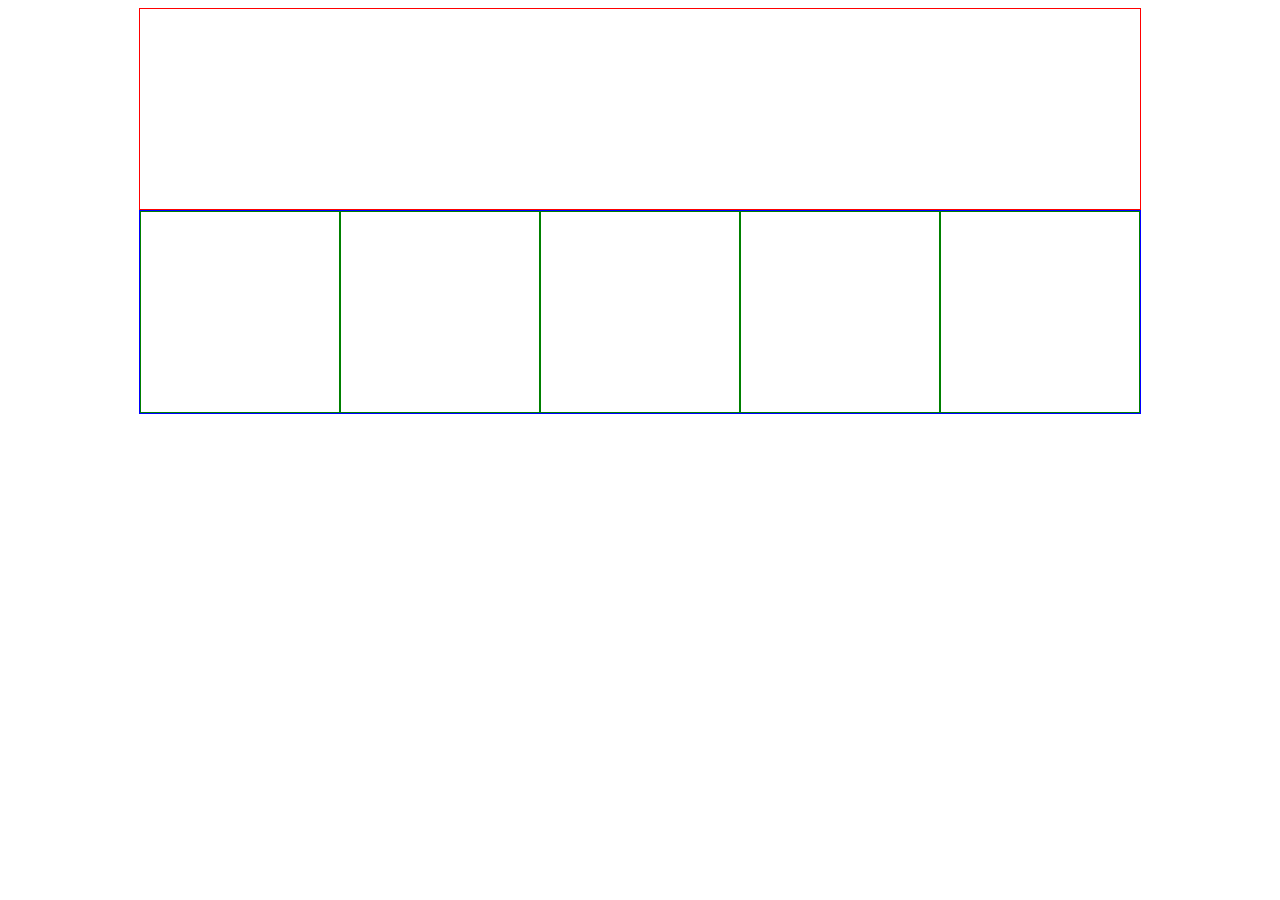
==== 6/2z.html @ 0c2d8694 "6" ====
<!DOCTYPE html>
<html lang="en">

<head>
    <meta charset="UTF-8">
    <meta name="viewport" content="width=device-width, initial-scale=1.0">
    <meta http-equiv="X-UA-Compatible" content="ie=edge">
    <style>
        body {
            display: flex;
            flex-direction: column;
            align-items: center;
        }
        
        .top {
            width: 1000px;
            min-height: 200px;
            border: solid 1px red;
        }
        
        .mid {
            display: flex;
            width: 1000px;
            border: solid 1px blue;
        }
        
        .goods-item {
            width: 200px;
            min-height: 200px;
            border: solid 1px green;
        }
    </style>
    <title>Document</title>
</head>

<body>
    <div id='basket' class='top'></div>
    <div id='goods' class='mid'>
        <div class="goods-item"></div>
        <div class="goods-item"></div>
        <div class="goods-item"></div>
        <div class="goods-item"></div>
        <div class="goods-item"></div>
    </div>
</body>

</html>
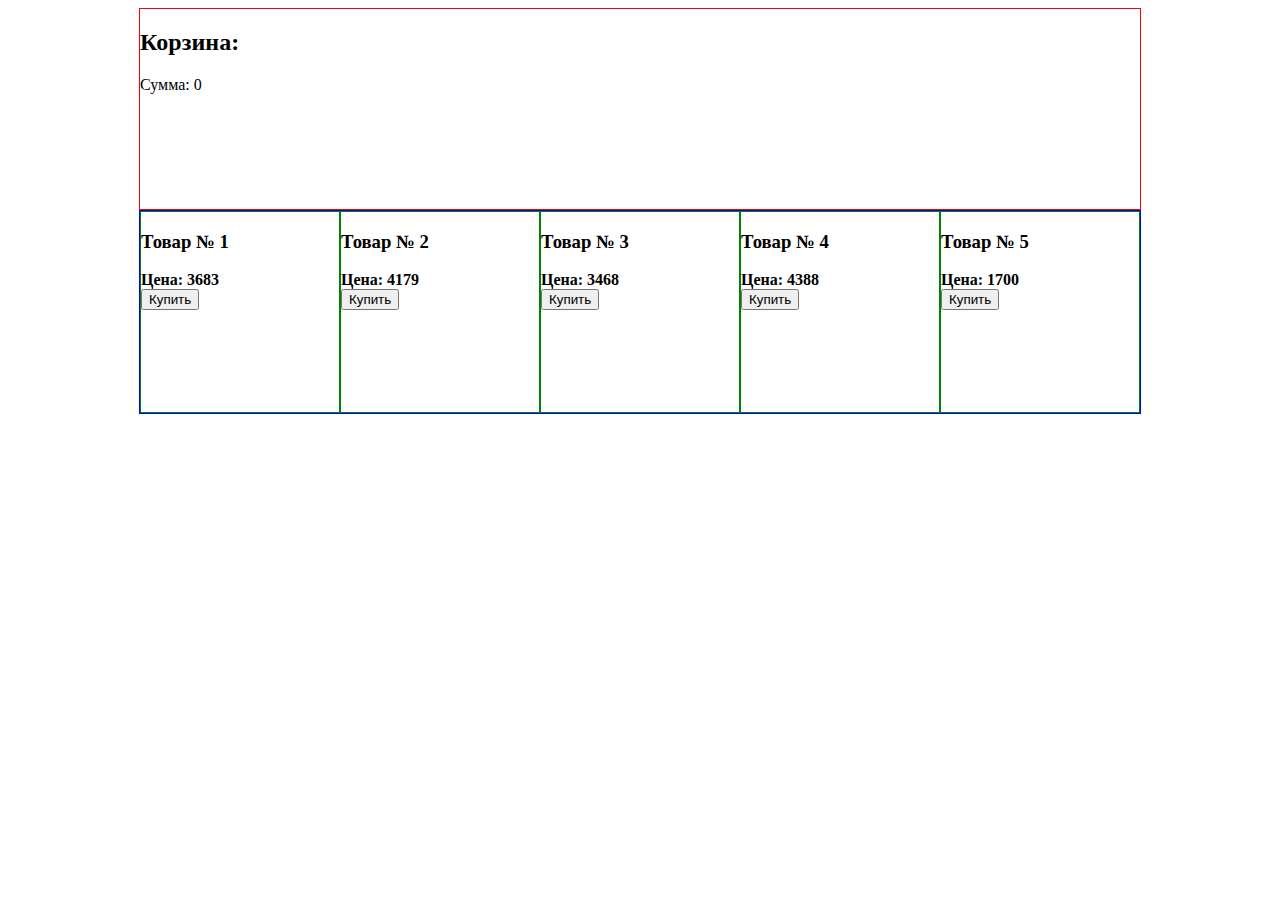
==== commit 0093188b: "Последнее задание" ====
--- a/6/2z.html
+++ b/6/2z.html
@@ -34,7 +34,10 @@
 </head>
 
 <body>
-    <div id='basket' class='top'></div>
+    <div id='basket' class='top'>
+        <h2>Корзина:</h2>
+        <div id='basket_cost_summ'></div>
+    </div>
     <div id='goods' class='mid'>
         <div class="goods-item"></div>
         <div class="goods-item"></div>
@@ -42,6 +45,59 @@
         <div class="goods-item"></div>
         <div class="goods-item"></div>
     </div>
+
+
+
+    <script>
+        function Random(min, max) {
+            return Math.floor(Math.random() * (max - min + 1)) + min;
+        }
+
+        var mas_items = document.getElementsByClassName('goods-item');
+        //console.log(mas_items);
+        for (i = 0; i < mas_items.length; i++) {
+            var cost = Random(1000, 5000);
+            mas_items[i].id = 'item_' + i;
+            mas_items[i].innerHTML = '<h3>Товар № ' + (i + 1) + '</h3><b>Цена: ' + cost + '</b><br>';
+
+            var button = document.createElement('button');
+            button.innerText = 'Купить';
+            button.name = "Товар №" + (i + 1);
+            button.value = cost;
+            mas_items[i].appendChild(button);
+        }
+        var basket_cost_summ = 0;
+        document.getElementById('basket_cost_summ').innerHTML = 'Сумма: ' + basket_cost_summ;
+
+        var basket_cost = document.querySelectorAll('button');
+
+        //console.log(basket_cost);
+
+        for (i = 0; i < basket_cost.length; i++) {
+            basket_cost[i].onclick = function() {
+                basket_cost_summ += parseInt(this.value);
+                document.getElementById('basket_cost_summ').innerHTML = 'Сумма: ' + basket_cost_summ;
+
+                var basket_item = document.createElement('div');
+                basket_item.id = 'basket_item_' + this.name.split('№')[1];
+                basket_item.className = 'basket_items';
+                basket_item.innerText = this.name + ', Цена: ' + this.value;
+
+                var button = document.createElement('button');
+                button.innerText = 'Удалить';
+                button.value = this.value;
+                button.onclick = function() {
+                    basket_cost_summ -= this.value;
+                    document.getElementById('basket_cost_summ').innerHTML = 'Сумма: ' + basket_cost_summ;
+                    document.getElementById(basket_item.id).remove(this);
+                }
+                basket_item.appendChild(button);
+                document.getElementById('basket').appendChild(basket_item);
+                //console.log(basket_cost_summ);
+
+            }
+        }
+    </script>
 </body>
 
 </html>